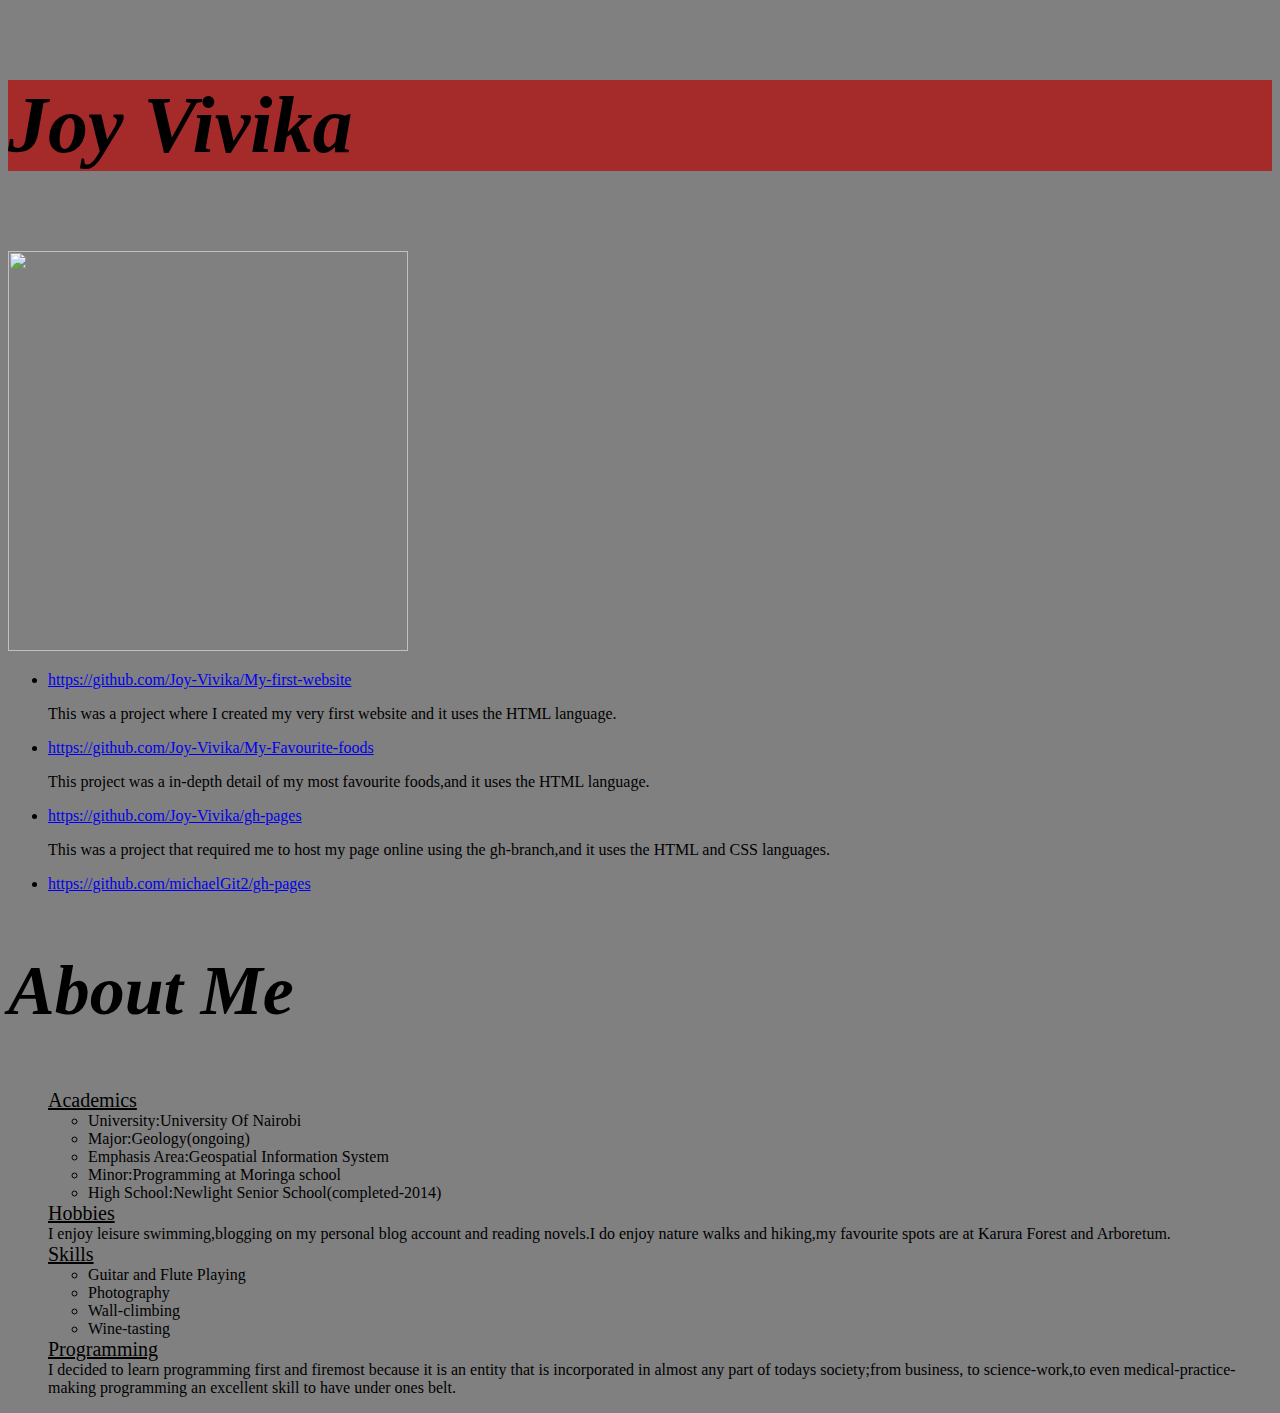
==== index.html @ 232dc7b0 "added a list to body" ====
<!DOCTYPE html>
<html>
<head>
  <title>MY PORTFOLIO</title>
  <link rel="stylesheet" type="text/css" href="CSS/styles.css">
</head>
<body>
  <h3>Joy Vivika</h3>
<img src="/home/joy/Desktop/moringa-school-projects/First-Landing-Page/portfolio imageII.jpeg">
<div class="links-color">
  <ul>
    <li><a href="https://github.com/Joy-Vivika/My-first-website">https://github.com/Joy-Vivika/My-first-website</a></li>
    <p>This was a project where I created my very first website and it uses the HTML language.
    </p>
      <li><a href="https://github.com/Joy-Vivika/My-Favourite-foods">https://github.com/Joy-Vivika/My-Favourite-foods</a></li>
      <p>This project was a in-depth detail of my most favourite foods,and it uses
        the HTML language.
      </p>
      <li><a href="https://github.com/Joy-Vivika/gh-pages">https://github.com/Joy-Vivika/gh-pages</a></li><p>This was
        a project that required me to host my page online using the gh-branch,and
        it uses the HTML and CSS languages.
        <li><a href="https://github.com/michaelGit2/gh-pages">https://github.com/michaelGit2/gh-pages</a></li>

      </ul>
    </div>

<h2><em>About Me</em></h2>
  <ul>
    <li id="list"><u>Academics</u></li>
    <ul>
  <li>  University:University Of Nairobi</li>
  <li>  Major:Geology(ongoing)</li>
    <li>Emphasis Area:Geospatial Information System</li>
  <li>  Minor:Programming at Moringa school</li>
  <li>  High School:Newlight Senior School(completed-2014)</li>
  </ul>



    <li id="list"><u>Hobbies</u></li>
    I enjoy leisure swimming,blogging on my personal blog account and reading
    novels.I do enjoy nature walks and hiking,my favourite spots are at Karura
    Forest and Arboretum.



    <li id="list"><u>Skills</u></li>
    <ul>
      <li>Guitar and Flute Playing</li>
      <li>Photography</li>
      <li>Wall-climbing</li>
      <li>Wine-tasting</li>

    </ul>



    <li id="list"><u> Programming</u></li>
    I decided to learn programming first and firemost because it is an entity
    that is incorporated in almost any part of todays society;from business,
    to science-work,to even medical-practice-making programming an excellent skill
    to have under ones belt.

  </ul>

</body>
</html>
---- CSS/styles.css ----
h3 {
  font-size: 80px;
  font-style: oblique;
  background-color: brown;
  

  }
  body {
    background-color: grey;

}
.links-color {
  background-color: grey;

}
h2 {
  font-size: 70px;
  font-style: oblique;

}
img {
  width:400px;
  height:400px;


}

#list{
  list-style-type: none;
  font-size: 20px;
}
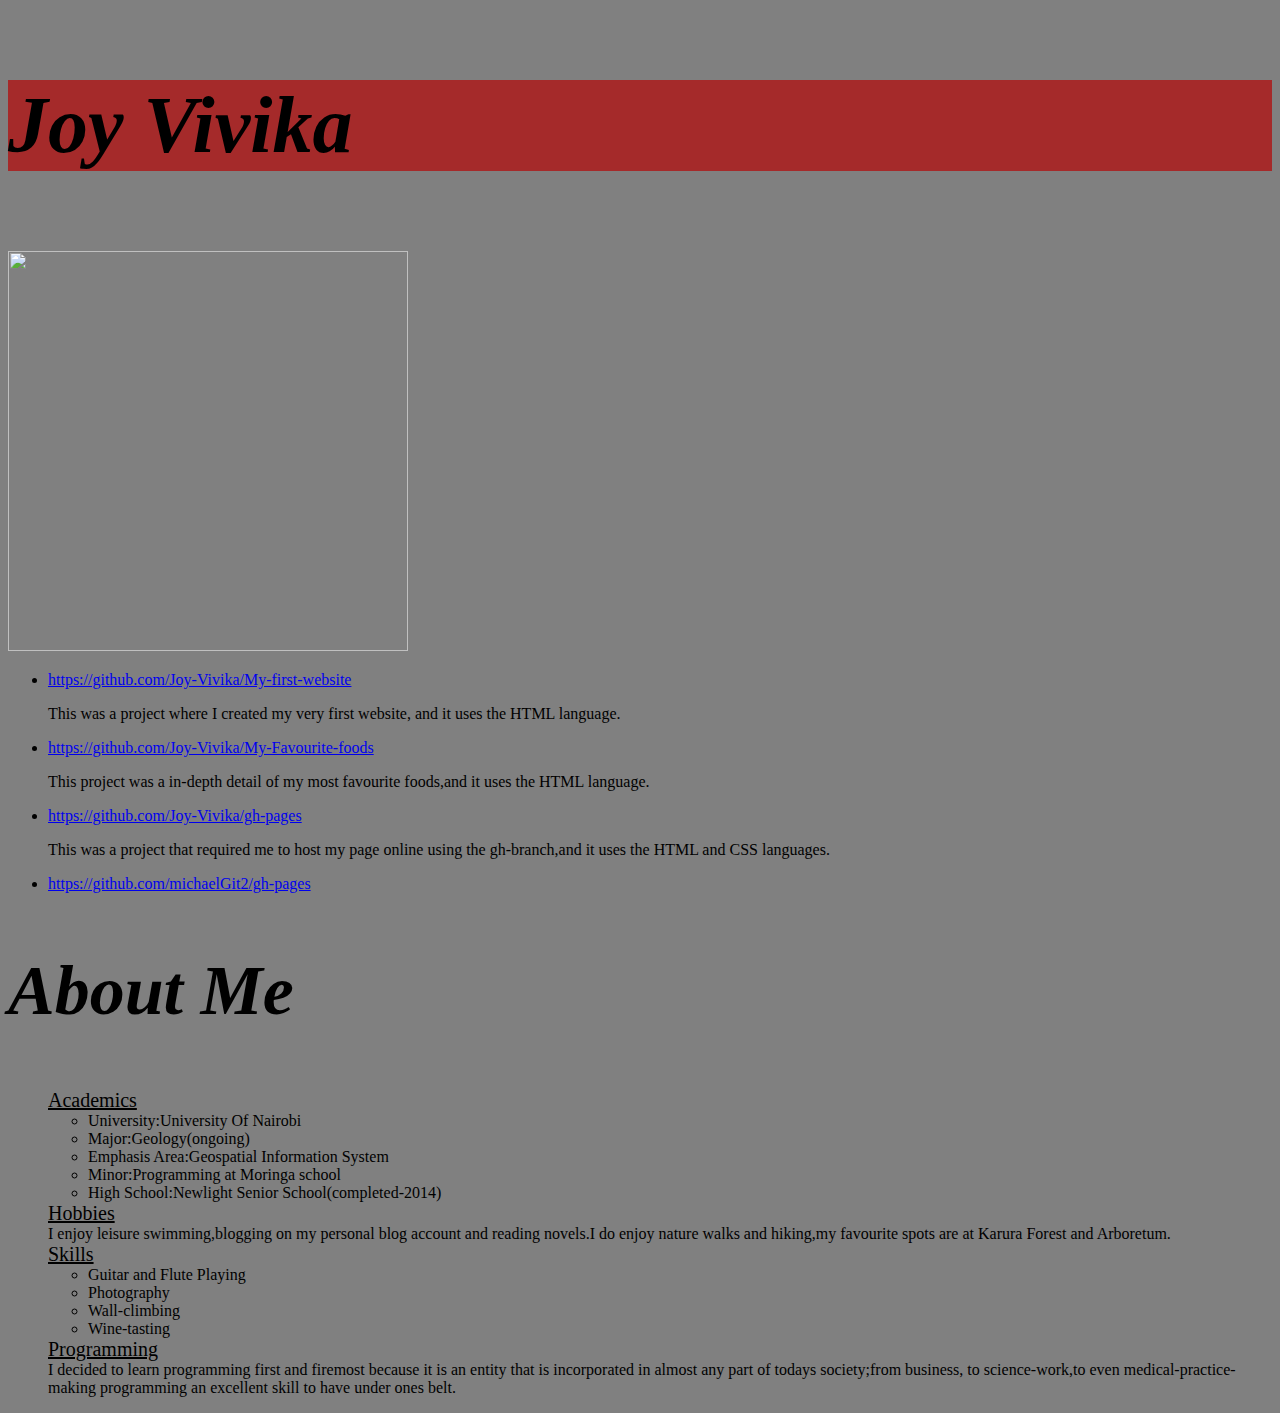
==== commit bfa4c269: "edited wording-error on body" ====
--- a/index.html
+++ b/index.html
@@ -10,7 +10,7 @@
 <div class="links-color">
   <ul>
     <li><a href="https://github.com/Joy-Vivika/My-first-website">https://github.com/Joy-Vivika/My-first-website</a></li>
-    <p>This was a project where I created my very first website and it uses the HTML language.
+    <p>This was a project where I created my very first website, and it uses the HTML language.
     </p>
       <li><a href="https://github.com/Joy-Vivika/My-Favourite-foods">https://github.com/Joy-Vivika/My-Favourite-foods</a></li>
       <p>This project was a in-depth detail of my most favourite foods,and it uses
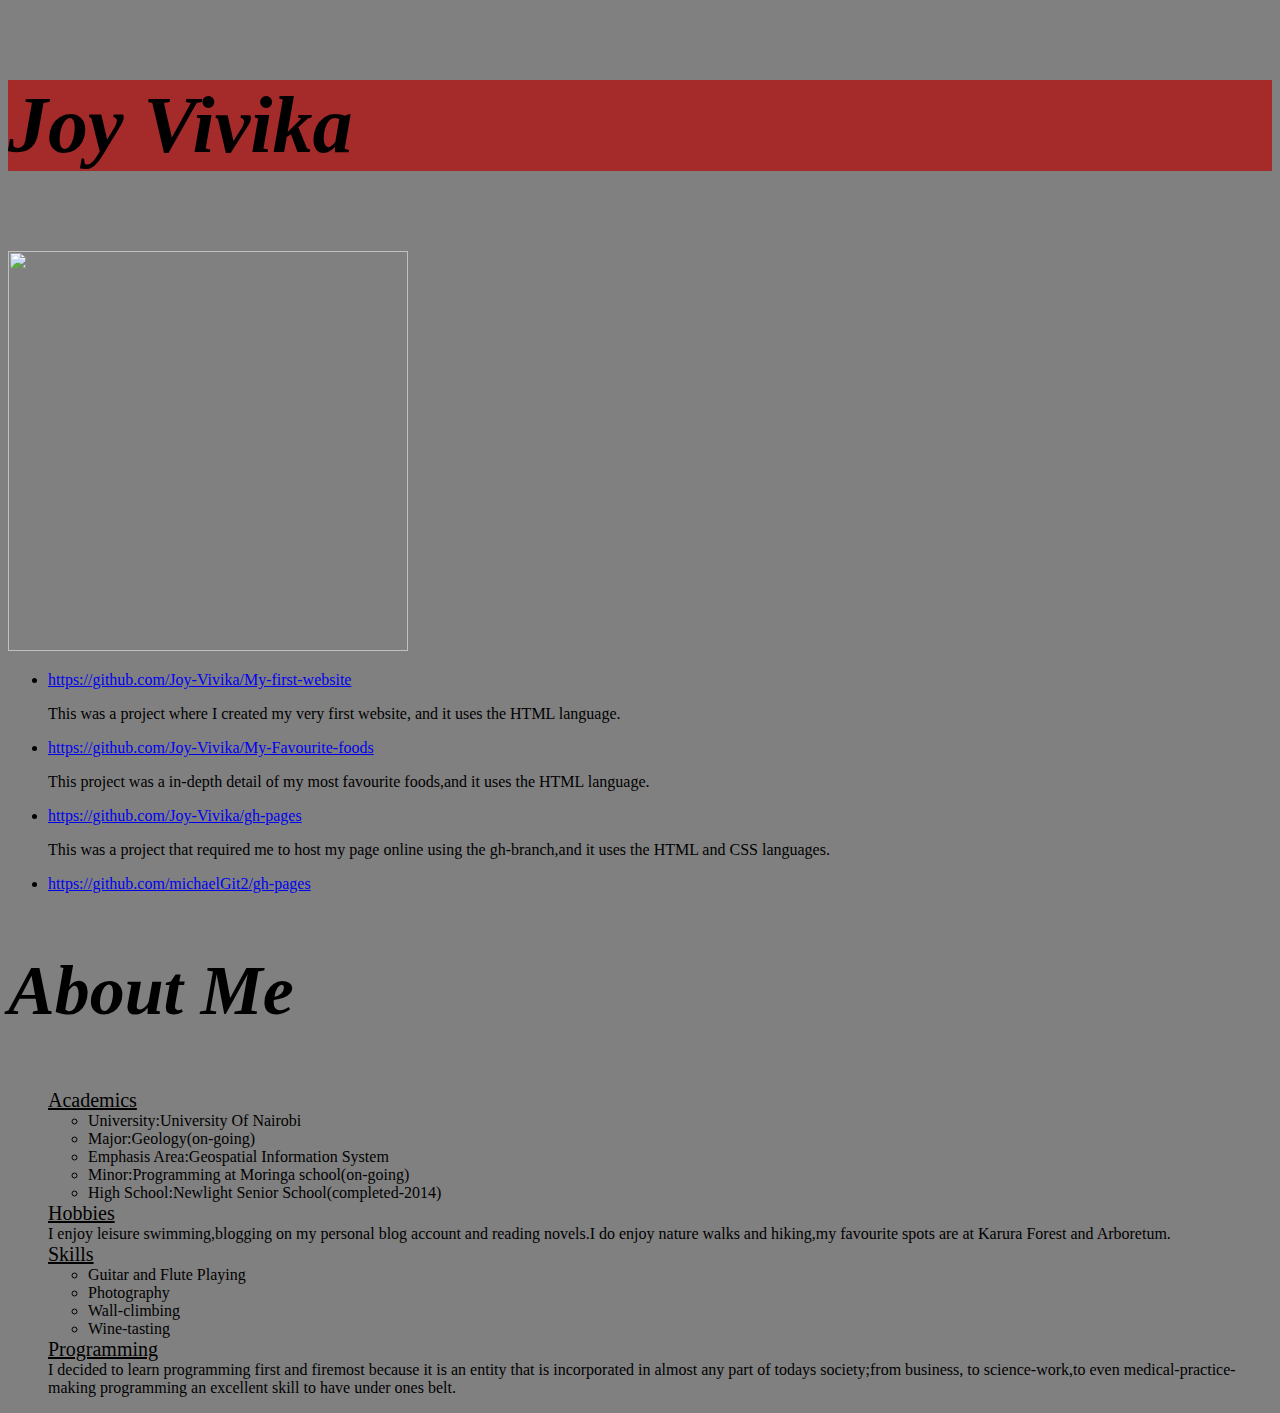
==== commit bc1fc28f: "added words to Academic list" ====
--- a/index.html
+++ b/index.html
@@ -29,9 +29,9 @@
     <li id="list"><u>Academics</u></li>
     <ul>
   <li>  University:University Of Nairobi</li>
-  <li>  Major:Geology(ongoing)</li>
+  <li>  Major:Geology(on-going)</li>
     <li>Emphasis Area:Geospatial Information System</li>
-  <li>  Minor:Programming at Moringa school</li>
+  <li>  Minor:Programming at Moringa school(on-going)</li>
   <li>  High School:Newlight Senior School(completed-2014)</li>
   </ul>
 
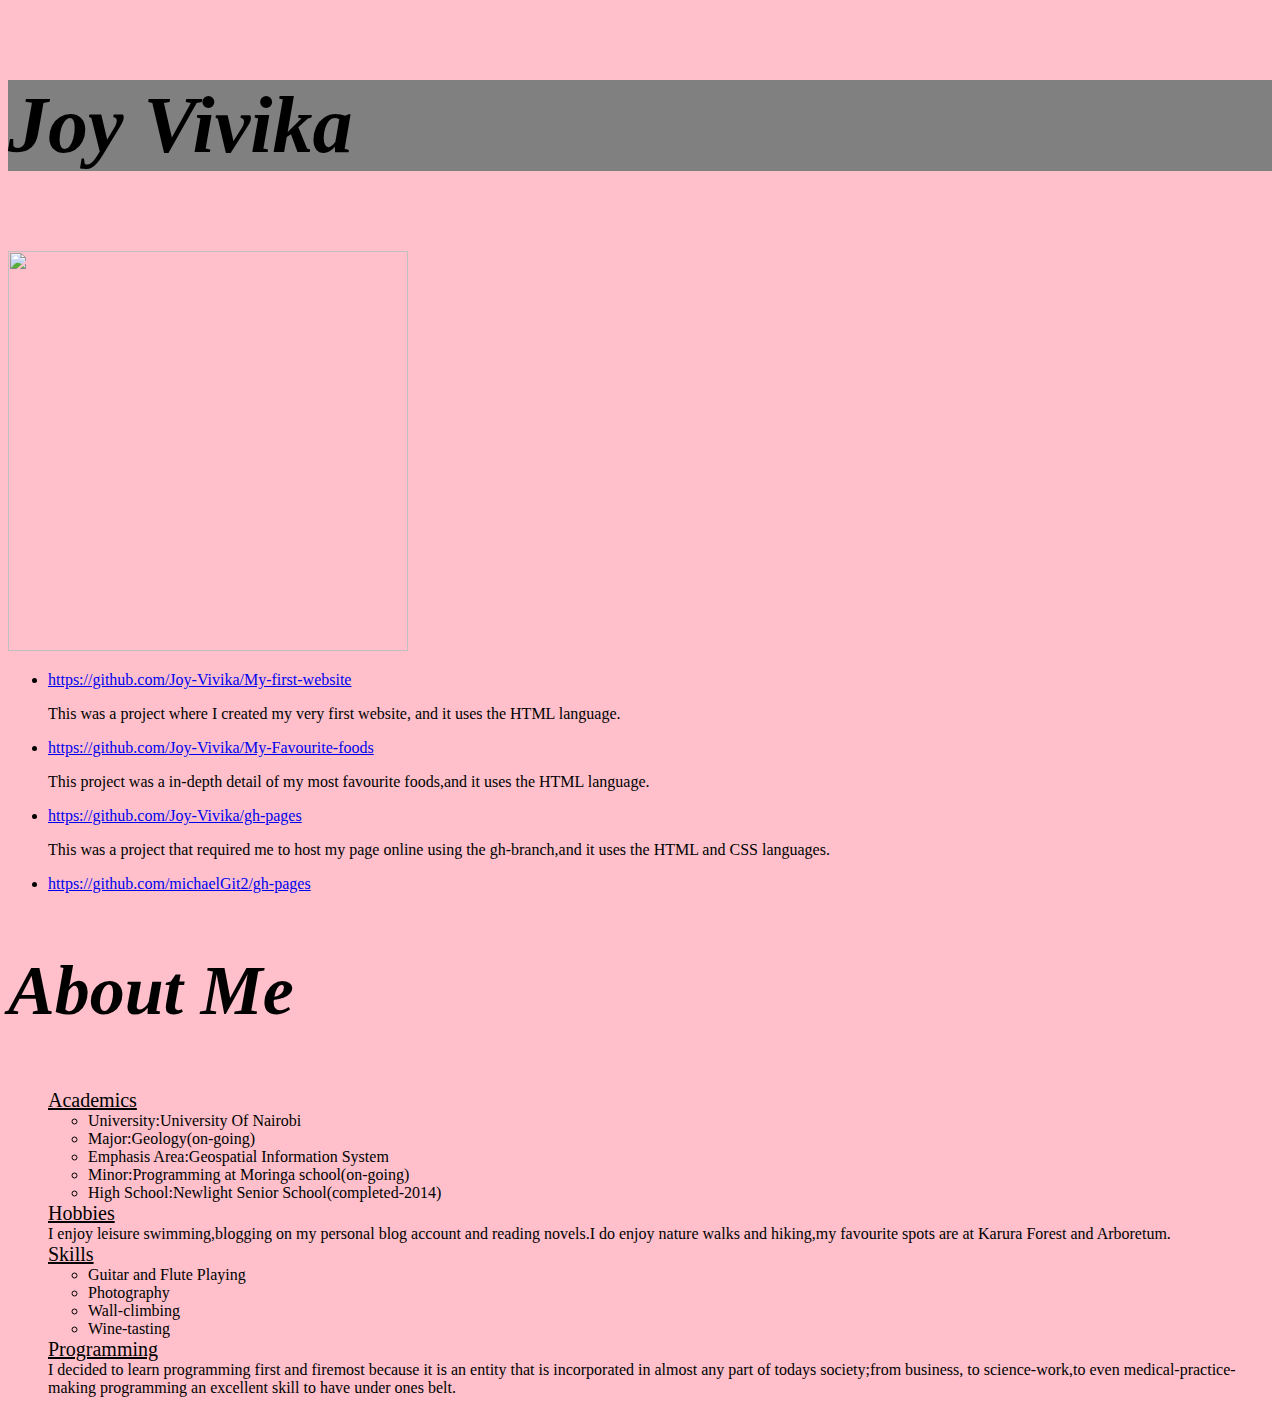
==== commit 87674120: "changed body background color" ====
--- a/index.html
+++ b/index.html
@@ -4,10 +4,14 @@
   <title>MY PORTFOLIO</title>
   <link rel="stylesheet" type="text/css" href="CSS/styles.css">
 </head>
+
 <body>
-  <h3>Joy Vivika</h3>
+   <h3>Joy Vivika</h3>
+
 <img src="/home/joy/Desktop/moringa-school-projects/First-Landing-Page/portfolio imageII.jpeg">
-<div class="links-color">
+
+
+
   <ul>
     <li><a href="https://github.com/Joy-Vivika/My-first-website">https://github.com/Joy-Vivika/My-first-website</a></li>
     <p>This was a project where I created my very first website, and it uses the HTML language.
@@ -22,7 +26,9 @@
         <li><a href="https://github.com/michaelGit2/gh-pages">https://github.com/michaelGit2/gh-pages</a></li>
 
       </ul>
-    </div>
+
+
+
 
 <h2><em>About Me</em></h2>
   <ul>
@@ -63,5 +69,6 @@
 
   </ul>
 
+
 </body>
 </html>
--- a/CSS/styles.css
+++ b/CSS/styles.css
@@ -1,12 +1,14 @@
 h3 {
   font-size: 80px;
   font-style: oblique;
-  background-color: brown;
+  background-color: grey;
   
 
-  }
+}
   body {
-    background-color: grey;
+    background-color: pink;
+
+
 
 }
 .links-color {
@@ -23,9 +25,11 @@
   height:400px;
 
 
+
 }
 
 #list{
   list-style-type: none;
   font-size: 20px;
+
 }
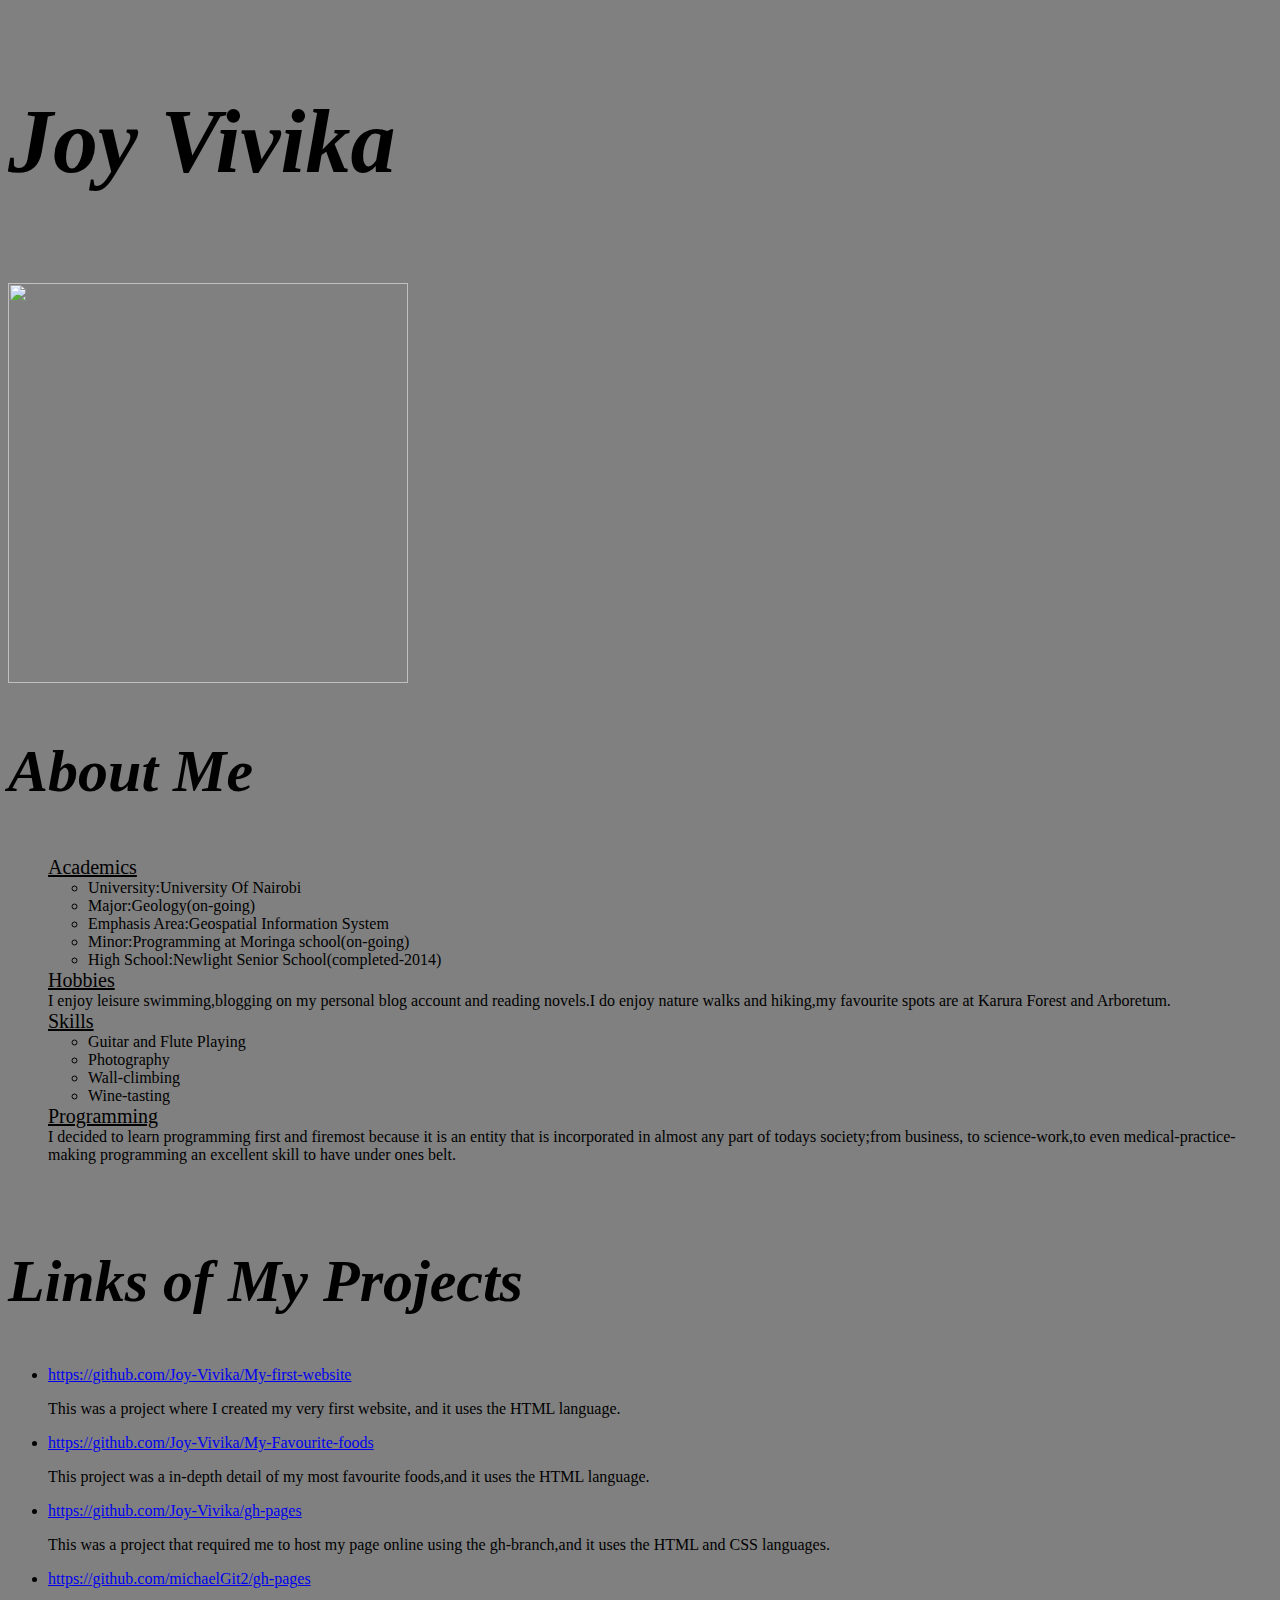
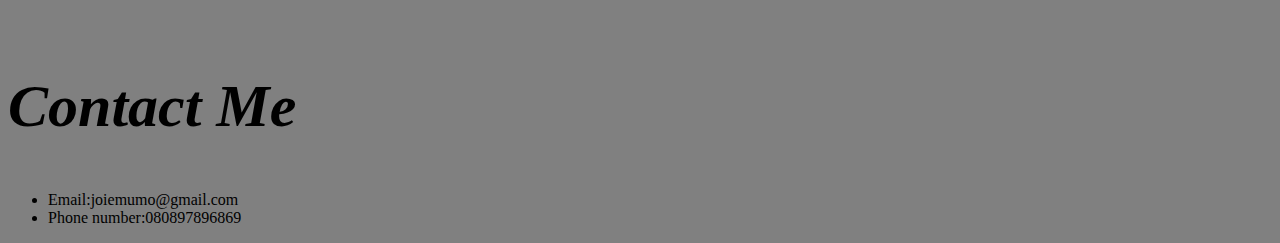
==== commit 4511c995: "changed image" ====
--- a/index.html
+++ b/index.html
@@ -4,31 +4,14 @@
   <title>MY PORTFOLIO</title>
   <link rel="stylesheet" type="text/css" href="CSS/styles.css">
 </head>
-
 <body>
-   <h3>Joy Vivika</h3>
-
-<img src="/home/joy/Desktop/moringa-school-projects/First-Landing-Page/portfolio imageII.jpeg">
+  <h3>Joy Vivika</h3>
+<img src=/home/joy/Downloads/269_Blue-Fire_2560x1440.jpg
 
 
 
-  <ul>
-    <li><a href="https://github.com/Joy-Vivika/My-first-website">https://github.com/Joy-Vivika/My-first-website</a></li>
-    <p>This was a project where I created my very first website, and it uses the HTML language.
-    </p>
-      <li><a href="https://github.com/Joy-Vivika/My-Favourite-foods">https://github.com/Joy-Vivika/My-Favourite-foods</a></li>
-      <p>This project was a in-depth detail of my most favourite foods,and it uses
-        the HTML language.
-      </p>
-      <li><a href="https://github.com/Joy-Vivika/gh-pages">https://github.com/Joy-Vivika/gh-pages</a></li><p>This was
-        a project that required me to host my page online using the gh-branch,and
-        it uses the HTML and CSS languages.
-        <li><a href="https://github.com/michaelGit2/gh-pages">https://github.com/michaelGit2/gh-pages</a></li>
 
-      </ul>
-
-
-
+">
 
 <h2><em>About Me</em></h2>
   <ul>
@@ -69,6 +52,33 @@
 
   </ul>
 
+  <br>
+  <h2><strong>Links of My Projects</strong></h2>
+
+<div class="links-color">
+  <ul>
+    <li><a href="https://github.com/Joy-Vivika/My-first-website">https://github.com/Joy-Vivika/My-first-website</a></li>
+    <p>This was a project where I created my very first website, and it uses the HTML language.
+    </p>
+      <li><a href="https://github.com/Joy-Vivika/My-Favourite-foods">https://github.com/Joy-Vivika/My-Favourite-foods</a></li>
+      <p>This project was a in-depth detail of my most favourite foods,and it uses
+        the HTML language.
+      </p>
+      <li><a href="https://github.com/Joy-Vivika/gh-pages">https://github.com/Joy-Vivika/gh-pages</a></li><p>This was
+        a project that required me to host my page online using the gh-branch,and
+        it uses the HTML and CSS languages.
+        <li><a href="https://github.com/michaelGit2/gh-pages">https://github.com/michaelGit2/gh-pages</a></li>
+
+      </ul>
+    </div>
+    <br>
+    <h2>Contact Me</h2>
+    <ul>
+      <li>Email:joiemumo@gmail.com</li>
+      <li>Phone number:080897896869</li>
+
+    </ul>
+
 
 </body>
 </html>
--- a/CSS/styles.css
+++ b/CSS/styles.css
@@ -1,23 +1,32 @@
 h3 {
-  font-size: 80px;
+  font-size: 90px;
   font-style: oblique;
-  background-color: grey;
-  
+  background-image: url("/home/joy/Downloads/339_Aesthetics_2560x1440.jpg")
 
-}
+
+
+
+
+
+  }
   body {
-    background-color: pink;
+    background-color: grey;
+    background-image: url("/home/joy/Downloads/339_Aesthetics_2560x1440.jpg")
+
+;
+
 
 
 
 }
 .links-color {
-  background-color: grey;
+
 
 }
 h2 {
-  font-size: 70px;
+  font-size: 60px;
   font-style: oblique;
+
 
 }
 img {
@@ -26,10 +35,11 @@
 
 
 
+
+
 }
 
 #list{
   list-style-type: none;
   font-size: 20px;
-
 }
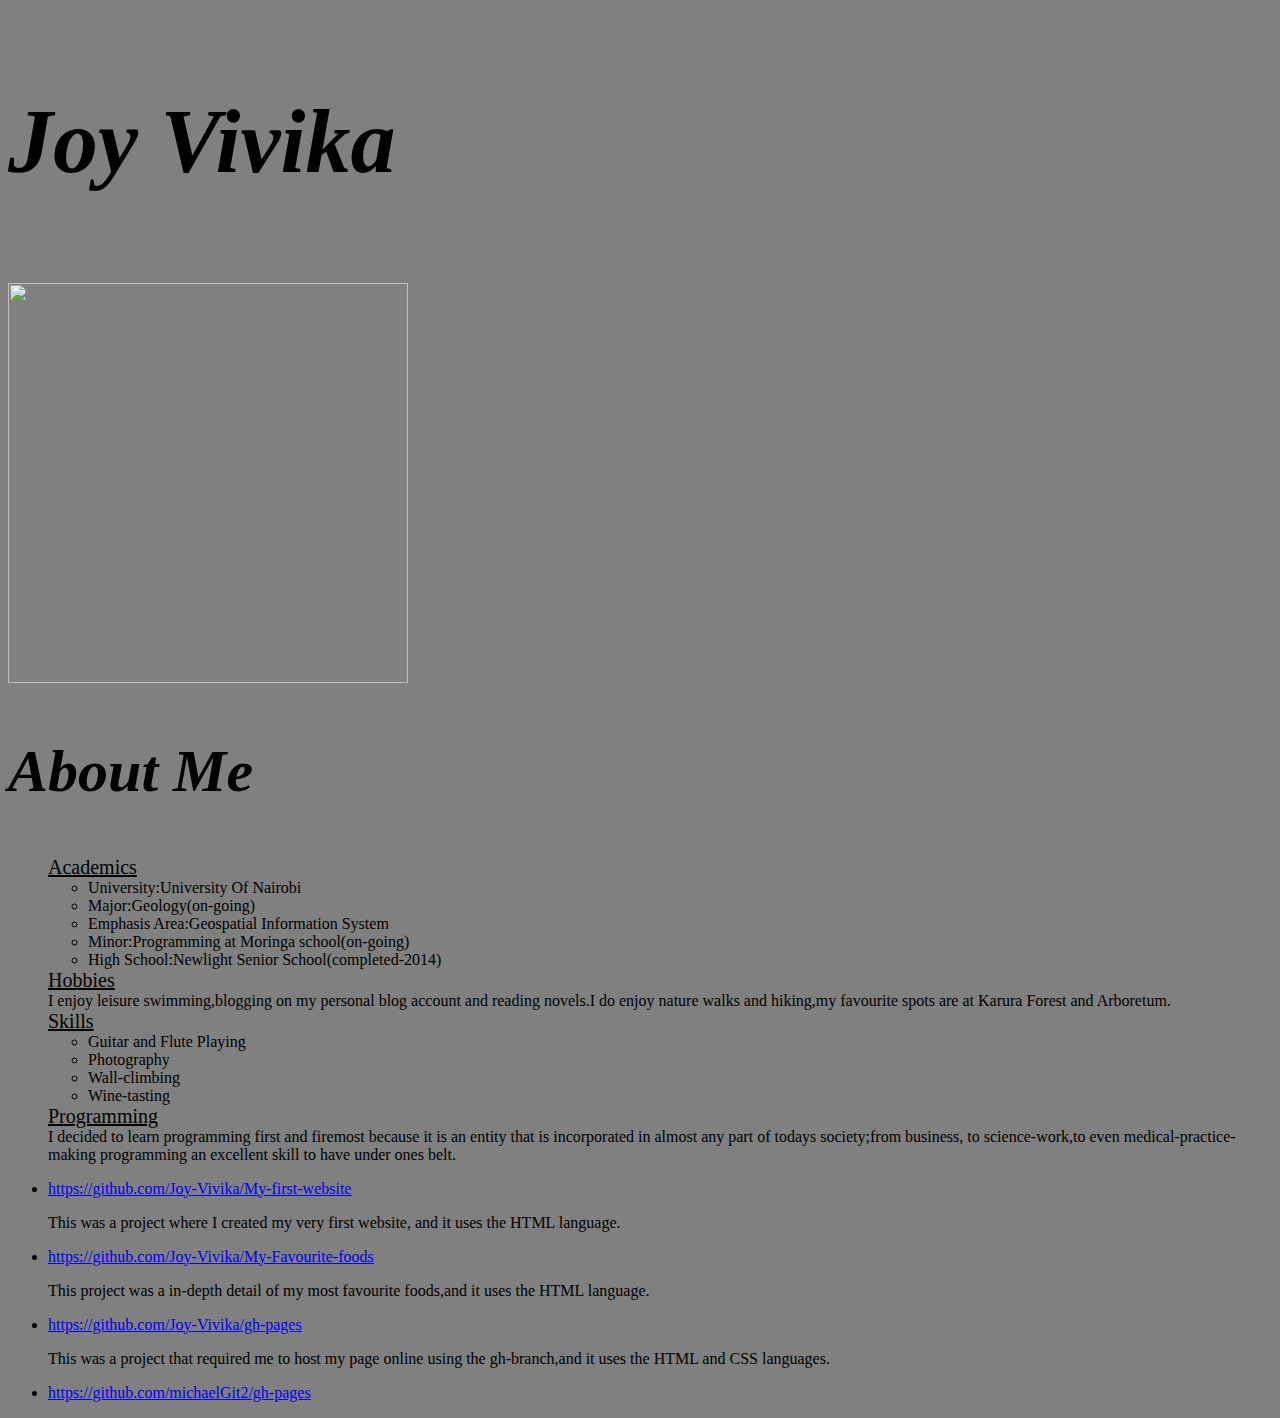
==== commit 9b9df9f5: "brought about me before links to projects" ====
--- a/index.html
+++ b/index.html
@@ -4,13 +4,11 @@
   <title>MY PORTFOLIO</title>
   <link rel="stylesheet" type="text/css" href="CSS/styles.css">
 </head>
+
 <body>
-  <h3>Joy Vivika</h3>
-<img src=/home/joy/Downloads/269_Blue-Fire_2560x1440.jpg
+   <h3>Joy Vivika</h3>
 
-
-
-
+<img src="/home/joy/Downloads/269_Blue-Fire_2560x1440.jpg
 ">
 
 <h2><em>About Me</em></h2>
@@ -52,10 +50,8 @@
 
   </ul>
 
-  <br>
-  <h2><strong>Links of My Projects</strong></h2>
 
-<div class="links-color">
+
   <ul>
     <li><a href="https://github.com/Joy-Vivika/My-first-website">https://github.com/Joy-Vivika/My-first-website</a></li>
     <p>This was a project where I created my very first website, and it uses the HTML language.
@@ -64,21 +60,16 @@
       <p>This project was a in-depth detail of my most favourite foods,and it uses
         the HTML language.
       </p>
+
       <li><a href="https://github.com/Joy-Vivika/gh-pages">https://github.com/Joy-Vivika/gh-pages</a></li><p>This was
         a project that required me to host my page online using the gh-branch,and
         it uses the HTML and CSS languages.
         <li><a href="https://github.com/michaelGit2/gh-pages">https://github.com/michaelGit2/gh-pages</a></li>
 
       </ul>
-    </div>
-    <br>
-    <h2>Contact Me</h2>
-    <ul>
-      <li>Email:joiemumo@gmail.com</li>
-      <li>Phone number:080897896869</li>
-
-    </ul>
 
 
-</body>
+
+
+
 </html>
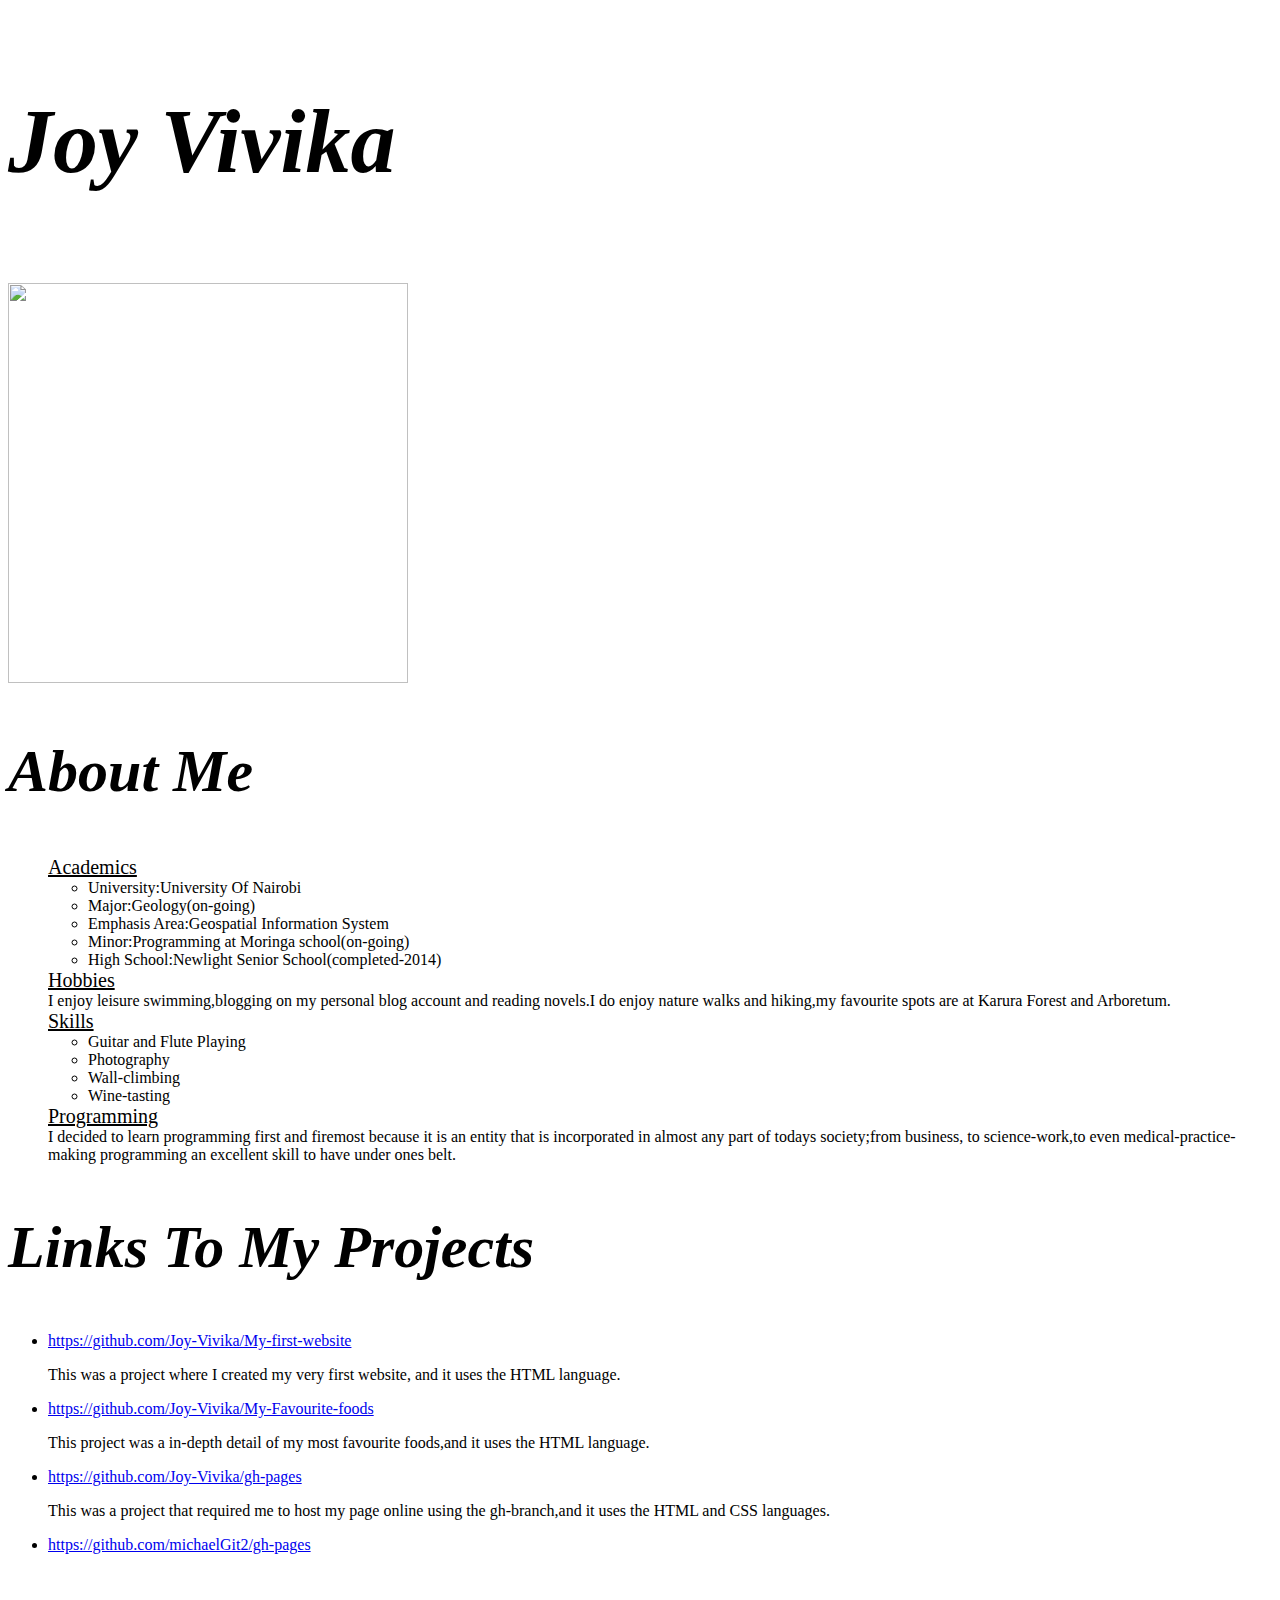
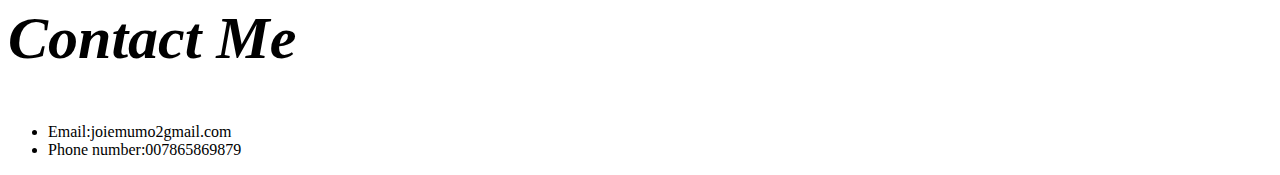
==== commit 1632e833: "background and image rep addition" ====
--- a/index.html
+++ b/index.html
@@ -8,7 +8,10 @@
 <body>
    <h3>Joy Vivika</h3>
 
-<img src="/home/joy/Downloads/269_Blue-Fire_2560x1440.jpg
+<img src="/home/joy/Desktop/moringa-school-projects/First-Landing-Page/images/269_Blue-Fire_2560x1440.jpg"
+
+
+
 ">
 
 <h2><em>About Me</em></h2>
@@ -51,7 +54,7 @@
   </ul>
 
 
-
+<h2>Links To My Projects</h2>
   <ul>
     <li><a href="https://github.com/Joy-Vivika/My-first-website">https://github.com/Joy-Vivika/My-first-website</a></li>
     <p>This was a project where I created my very first website, and it uses the HTML language.
@@ -67,6 +70,11 @@
         <li><a href="https://github.com/michaelGit2/gh-pages">https://github.com/michaelGit2/gh-pages</a></li>
 
       </ul>
+      <h2>Contact Me</h2>
+      <ul>
+        <li>Email:joiemumo2gmail.com</li>
+        <li>Phone number:007865869879</li>
+      </ul>
 
 
 
--- a/CSS/styles.css
+++ b/CSS/styles.css
@@ -1,30 +1,23 @@
 h3 {
   font-size: 90px;
   font-style: oblique;
-  background-image: url("/home/joy/Downloads/339_Aesthetics_2560x1440.jpg")
+  background-image:url("/home/joy/Downloads/339_Aesthetics_2560x1440.jpg");
+
+
+}
+  body {
+    background-image: url("/home/joy/Desktop/moringa-school-projects/First-Landing-Page/images/269_Blue-Fire_2560x1440.jpg")
 
 
 
 
 
 
-  }
-  body {
-    background-color: grey;
-    background-image: url("/home/joy/Downloads/339_Aesthetics_2560x1440.jpg")
-
-;
-
-
-
-
-}
-.links-color {
 
 
 }
 h2 {
-  font-size: 60px;
+  font-size : 60px;
   font-style: oblique;
 
 
@@ -35,11 +28,10 @@
 
 
 
-
-
 }
 
 #list{
   list-style-type: none;
   font-size: 20px;
+
 }
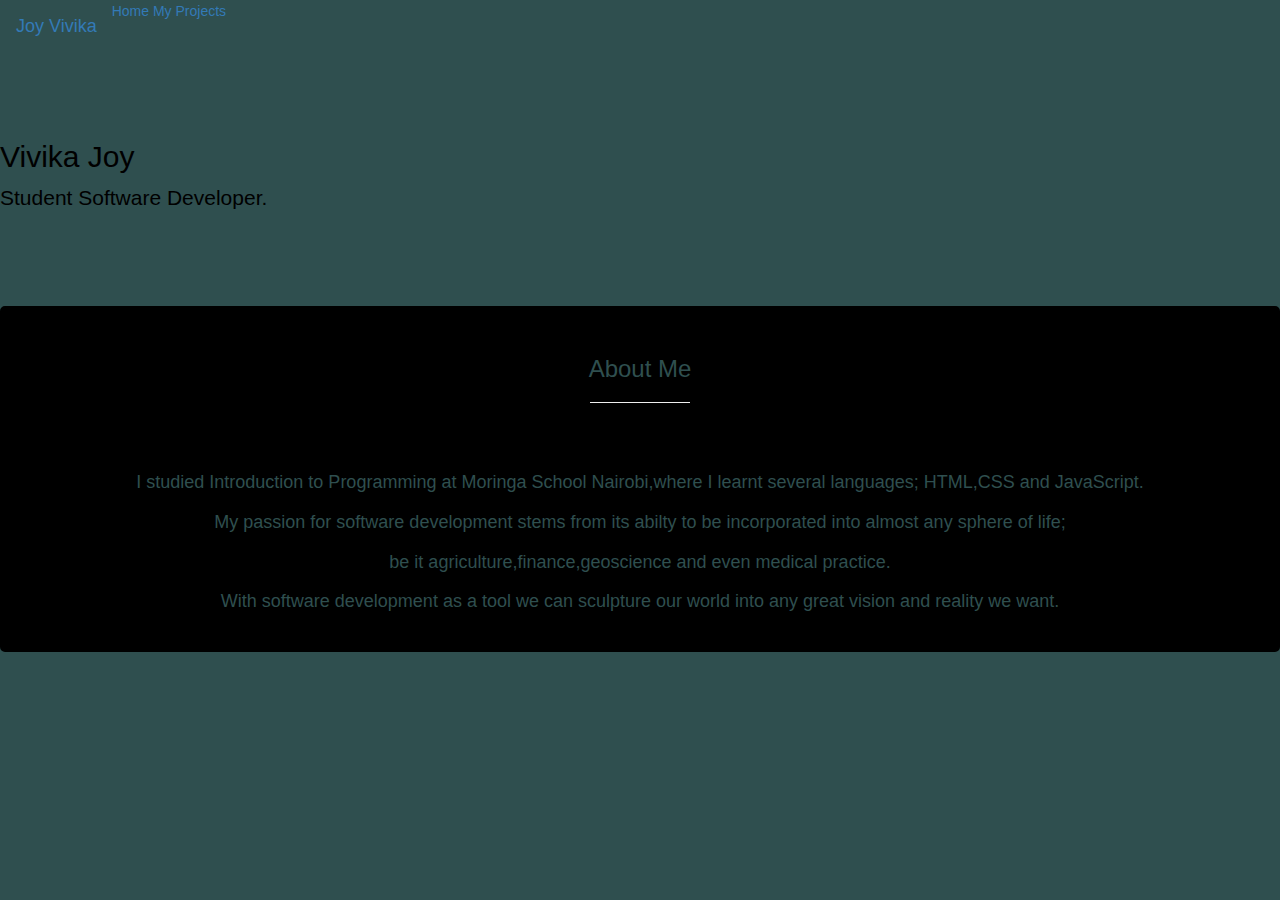
==== commit 829c7512: "front end styling" ====
--- a/index.html
+++ b/index.html
@@ -1,83 +1,46 @@
 <!DOCTYPE html>
 <html>
+  <title>Portfolio</title>
 <head>
-  <title>MY PORTFOLIO</title>
-  <link rel="stylesheet" type="text/css" href="CSS/styles.css">
+  <meta charset="utf-8">
+        <meta name="viewport" content="width=device-width">
+        <link href="css/bootstrap.css" rel="stylesheet" type="text/css">
+        <link rel="stylesheet" href="https://maxcdn.bootstrapcdn.com/bootstrap/3.3.7/css/bootstrap.min.css">
+        <link href="css/styles.css" rel="stylesheet" type="text/css">
+        <script src="https://ajax.googleapis.com/ajax/libs/jquery/3.3.1/jquery.min.js"></script>
+        <script src="https://maxcdn.bootstrapcdn.com/bootstrap/3.3.7/js/bootstrap.min.js"></script>
+        <script src="js/scripts.js"></script>
+
+        <nav class="navbar navbar-expand-lg navbar-light bg-light">
+          <a class="navbar-brand" href="#">Joy Vivika</a>
+          <div class="navbar-nav">
+              <a class="nav-item nav-link" href="index.html">Home</a>
+              <a class="nav-item nav-link" href="projects.html">My Projects</a>
+              
+          </div>  
+      </nav>      
+
 </head>
 
-<body>
-   <h3>Joy Vivika</h3>
-
-<img src="/home/joy/Desktop/moringa-school-projects/First-Landing-Page/images/269_Blue-Fire_2560x1440.jpg"
-
-
-
-">
-
-<h2><em>About Me</em></h2>
-  <ul>
-    <li id="list"><u>Academics</u></li>
-    <ul>
-  <li>  University:University Of Nairobi</li>
-  <li>  Major:Geology(on-going)</li>
-    <li>Emphasis Area:Geospatial Information System</li>
-  <li>  Minor:Programming at Moringa school(on-going)</li>
-  <li>  High School:Newlight Senior School(completed-2014)</li>
-  </ul>
-
-
-
-    <li id="list"><u>Hobbies</u></li>
-    I enjoy leisure swimming,blogging on my personal blog account and reading
-    novels.I do enjoy nature walks and hiking,my favourite spots are at Karura
-    Forest and Arboretum.
-
-
-
-    <li id="list"><u>Skills</u></li>
-    <ul>
-      <li>Guitar and Flute Playing</li>
-      <li>Photography</li>
-      <li>Wall-climbing</li>
-      <li>Wine-tasting</li>
-
-    </ul>
-
-
-
-    <li id="list"><u> Programming</u></li>
-    I decided to learn programming first and firemost because it is an entity
-    that is incorporated in almost any part of todays society;from business,
-    to science-work,to even medical-practice-making programming an excellent skill
-    to have under ones belt.
-
-  </ul>
-
-
-<h2>Links To My Projects</h2>
-  <ul>
-    <li><a href="https://github.com/Joy-Vivika/My-first-website">https://github.com/Joy-Vivika/My-first-website</a></li>
-    <p>This was a project where I created my very first website, and it uses the HTML language.
-    </p>
-      <li><a href="https://github.com/Joy-Vivika/My-Favourite-foods">https://github.com/Joy-Vivika/My-Favourite-foods</a></li>
-      <p>This project was a in-depth detail of my most favourite foods,and it uses
-        the HTML language.
-      </p>
-
-      <li><a href="https://github.com/Joy-Vivika/gh-pages">https://github.com/Joy-Vivika/gh-pages</a></li><p>This was
-        a project that required me to host my page online using the gh-branch,and
-        it uses the HTML and CSS languages.
-        <li><a href="https://github.com/michaelGit2/gh-pages">https://github.com/michaelGit2/gh-pages</a></li>
-
-      </ul>
-      <h2>Contact Me</h2>
-      <ul>
-        <li>Email:joiemumo2gmail.com</li>
-        <li>Phone number:007865869879</li>
-      </ul>
-
-
-
-
+  <body>
+    <div class="jumbotron">
+      <h2>Vivika Joy</h2>
+      <p>Student Software Developer.</p>
+    
+    </div>
+    
+      <div class="gh" id="dodo">
+        <!-- <div class="col-md-12"></div> -->
+          <h3>About Me</h3><hr width="100px";><br><br>
+          <h4>I studied Introduction to Programming at Moringa School Nairobi,where I learnt several languages;
+          HTML,CSS and JavaScript.<br><br>My passion for software development stems from its abilty to be incorporated
+          into almost any sphere of life;<br><br>be it agriculture,finance,geoscience and even medical practice.<br><br>
+          With software development as a tool we can sculpture our world into any great vision and reality we want.
+          </h4>
+       
+      </div>  
+      
+    
+  </body>
 
 </html>
--- a/css/styles.css
+++ b/css/styles.css
@@ -0,0 +1,31 @@
+body{
+  background-color: darkslategrey;
+}
+.jumbotron{
+  background-color: darkslategray;
+  color: black;
+}
+#dodo{
+    text-align: center;
+    width: 100%;
+    height:100%;
+    border:  10px solid black;
+    padding: 20px;
+    border-radius: 5px;
+    background-color: black;
+    color:darkslategray;
+     
+}
+
+#two{
+  width: 100%;
+  border:  10px solid black;
+  padding: 60px;
+  border-radius: 45px;
+  background-color: black;
+  color:darkslategray;
+  
+}
+#dodo {
+  text-align: center;
+}
